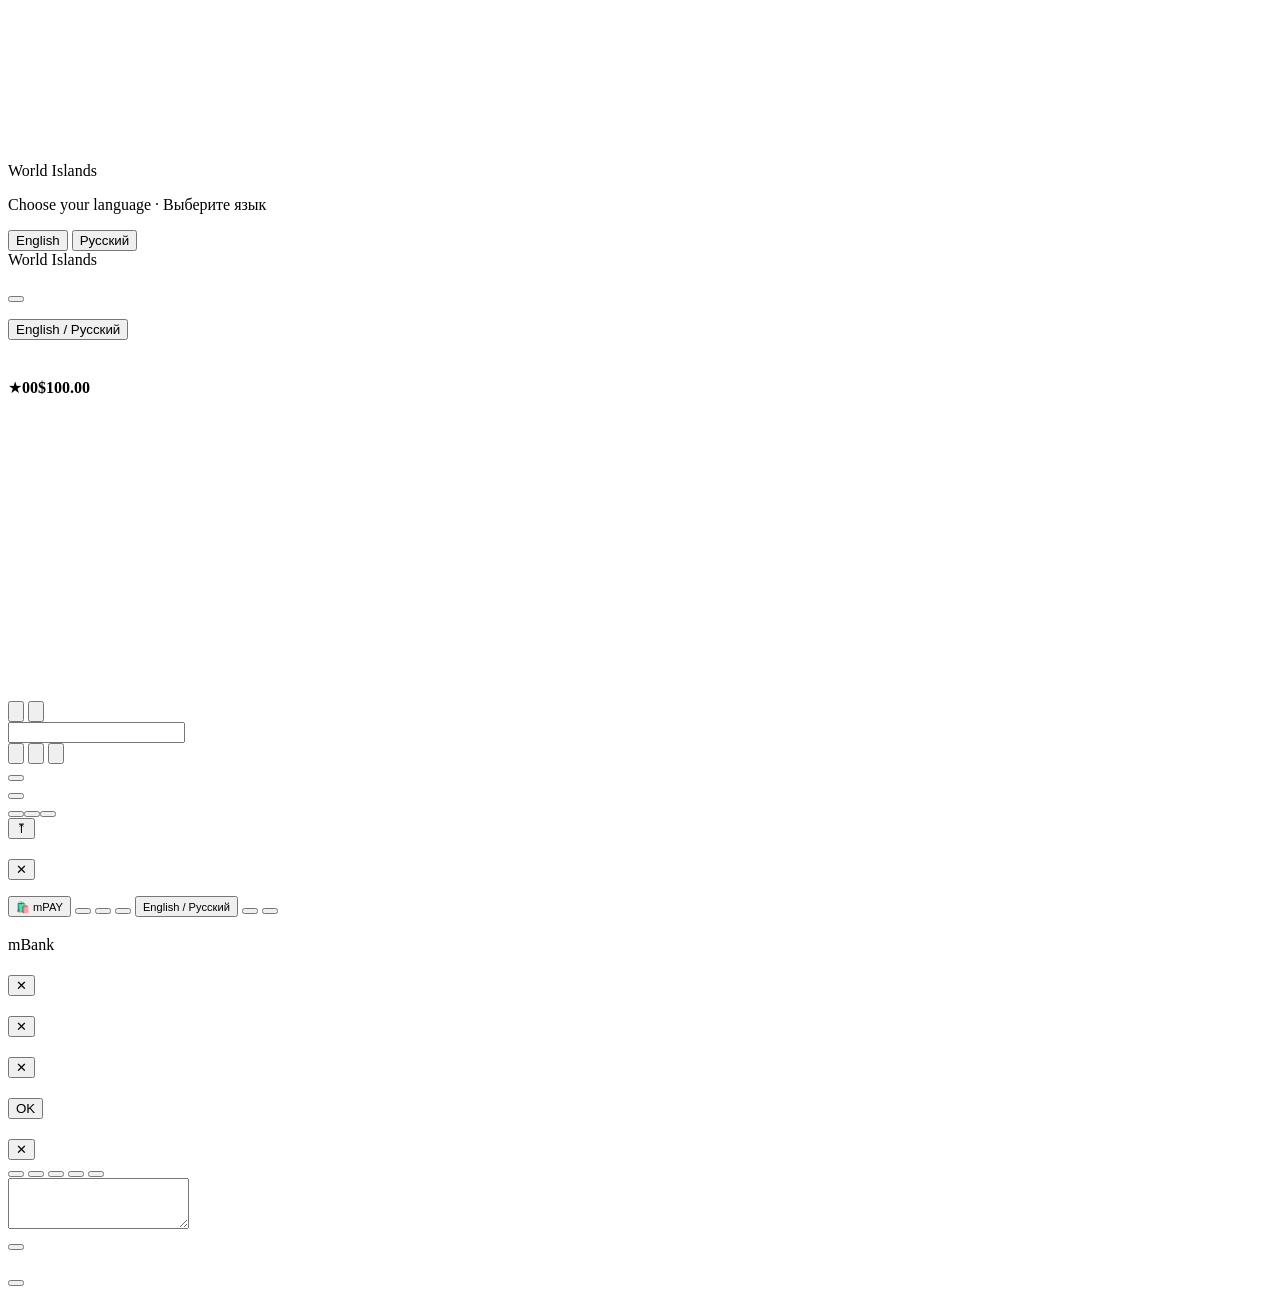
==== public/index.html @ 9a3615ce "Sign in through FlexiHub (flexihub.web.app) Co-Authored-By: Claude Opus 5.5 <noreply@anthropic.com> " ====
<!doctype html>
<html lang="en">
<head>
<meta charset="utf-8">
<meta name="viewport" content="width=device-width, initial-scale=1, maximum-scale=1, user-scalable=no, viewport-fit=cover">
<title>World Islands — 3D learning world for kids</title>
<meta name="description" content="World Islands is a free 3D island world for students: learning games (math, English, Russian, geography, science), a futuristic World Tower, multiplayer minigames, an mBank, phones, jobs and teachers who can join in. Play in English or Russian.">
<link rel="canonical" href="https://world-islands.web.app/">
<meta property="og:type" content="website">
<meta property="og:site_name" content="World Islands">
<meta property="og:title" content="World Islands — 3D learning world for kids">
<meta property="og:description" content="Free 3D island world: learning games, World Tower, multiplayer minigames, mBank and more. English and Russian.">
<meta property="og:url" content="https://world-islands.web.app/">
<meta property="og:image" content="https://world-islands.web.app/img/share.jpg">
<meta property="og:image:width" content="1200"><meta property="og:image:height" content="630">
<meta name="twitter:card" content="summary_large_image">
<script type="application/ld+json">{"@context":"https://schema.org","@type":"VideoGame","name":"World Islands","url":"https://world-islands.web.app/","image":"https://world-islands.web.app/img/share.jpg","description":"A free 3D island world for students with learning games, multiplayer minigames, World Tower, mBank, phones and jobs.","genre":["Educational","Multiplayer"],"inLanguage":["en","ru"],"gamePlatform":"Web browser","applicationCategory":"Game","operatingSystem":"Any","offers":{"@type":"Offer","price":"0","priceCurrency":"USD"},"publisher":{"@type":"Organization","name":"FlexiHub","url":"https://flexihub.web.app/"}}</script>
<meta name="theme-color" content="#0e1622">
<link rel="icon" href="/img/favicon.png" type="image/png">
<link rel="apple-touch-icon" href="/img/apple-touch-icon.png">
<link rel="manifest" href="/manifest.webmanifest">
<link rel="preconnect" href="https://fonts.googleapis.com">
<link rel="stylesheet" href="https://fonts.googleapis.com/css2?family=Manrope:wght@500;600;700;800&display=swap">
<link rel="stylesheet" href="/style.css">
<script src="https://cdn.jsdelivr.net/npm/@supabase/supabase-js@2.45.4/dist/umd/supabase.js"></script>
<script type="importmap">{ "imports": {
  "three": "https://cdn.jsdelivr.net/npm/three@0.160.0/build/three.module.js",
  "three/addons/": "https://cdn.jsdelivr.net/npm/three@0.160.0/examples/jsm/"
} }</script>
</head>
<body>
<canvas id="scene"></canvas>
<noscript><div style="max-width:640px;margin:40px auto;padding:20px;font-family:sans-serif;color:#eef3f8">
  <h1>World Islands</h1>
  <p>A free 3D island world for students. Learn math, English, Russian, geography and science in game rooms inside the futuristic World Tower, play multiplayer minigames like football, dodgeball, hide and seek and Quiz Battle, open a card at mBank, shop at World Market, call friends on your in-game phone and take jobs to earn money. Teachers can join, make announcements and give stars and house points.</p>
  <p>«Мир островов» — бесплатный 3D-мир островов для школьников: учебные игры, мини-игры с друзьями, Башня Мира, mBank, телефон и работа. Русский и английский языки.</p>
  <p>Please turn on JavaScript to play.</p>
</div></noscript>
<div id="fade"></div>
<div id="vignette"></div>

<!-- Language -->
<div id="langMenu" class="screen hidden">
  <div class="card">
    <div class="brand"><img class="mark-img" src="/img/logo.png" alt="">World Islands</div>
    <p class="muted">Choose your language · Выберите язык</p>
    <div class="row">
      <button class="btn primary big" data-lang="en">English</button>
      <button class="btn primary big" data-lang="ru">Русский</button>
    </div>
  </div>
</div>

<!-- Sign in -->
<div id="signin" class="screen hidden">
  <div class="card">
    <div class="brand"><img class="mark-img" src="/img/logo.png" alt="">World Islands</div>
    <p class="pill" id="signRole"></p>
    <p data-i18n="signInText"></p>
    <button class="btn primary big" id="signBtn"><span class="ws"></span><span data-i18n="signInWs"></span></button>
    <p class="muted small" data-i18n="signInNote"></p>
    <button class="link" id="signLang">English / Русский</button>
  </div>
</div>

<div id="loading" class="screen hidden"><div class="card"><img class="logo-big" src="/img/logo.png" alt=""><div class="spinner"></div><p data-i18n="loading"></p></div></div>

<!-- Avatar creator -->
<div id="creator" class="modal hidden"><div class="sheet"><div class="sheet-head"><h2 data-i18n="yourAvatar"></h2></div><div id="creatorBody"></div></div></div>

<!-- HUD -->
<div id="hud" class="hidden">
  <div id="me" class="glass" data-i18n-title="points">
    <span class="star">★</span><b id="meStars">0</b><span class="sep"></span><b id="mePoints">0</b><small data-i18n="pointShort"></small><span class="sep"></span><b id="meMoney" class="money">$100.00</b>
    <div class="prog"><i id="meProg"></i></div>
    <span id="meName" hidden></span><small id="meNext" hidden></small>
  </div>
  <div id="whereBox"><b id="where"></b><small id="online"></small></div>
  <div id="mgHud" class="glass hidden"></div>
  <canvas id="minimap" width="300" height="300" title="Map (M)"></canvas>
  <div id="topBtns">
    <button class="ibtn teacher-only" id="bPanel" data-i18n-title="teacherPanel"><svg viewBox="0 0 24 24"><path d="M12 3l9 4-9 4-9-4zM6 9v5c3 3 9 3 12 0V9M21 7v6"/></svg></button>
    <button class="ibtn" id="bMenu" data-i18n-title="menu"><svg viewBox="0 0 24 24"><path d="M4 7h16M4 12h16M4 17h16"/></svg></button>
  </div>
  <div id="chat">
    <div id="chatLog"></div>
    <input id="chatIn" class="hidden" maxlength="120" autocomplete="off" data-i18n-ph="chatPh">
  </div>
  <div id="bottomBtns">
    <button class="rbtn" id="bChat" data-i18n-title="chat"><svg viewBox="0 0 24 24"><path d="M4 5h16v11H9l-5 4z"/></svg></button>
    <button class="rbtn" id="bPhone" data-i18n-title="phone"><svg viewBox="0 0 24 24"><rect x="7" y="2.5" width="10" height="19" rx="2.5"/><path d="M11 18.5h2"/></svg></button>
    <button class="rbtn" id="bEmote" data-i18n-title="emotes"><svg viewBox="0 0 24 24"><circle cx="12" cy="12" r="9"/><path d="M8 14c1.2 1.6 2.4 2.2 4 2.2s2.8-.6 4-2.2M9 9.5h.01M15 9.5h.01"/></svg></button>
    <div id="emotes" class="hidden"></div>
  </div>
  <button id="bElev" class="elevbtn hidden"></button>
  <div id="mgBtns" class="hidden"><button class="abtn wide" id="bAction"></button></div>
  <div id="impBtns" class="hidden"><button class="abtn wide danger hidden" id="bEmergency" data-i18n="emergency"></button><button class="abtn wide" id="bReport" data-i18n="report"></button><button class="abtn wide danger" id="bKill" data-i18n="kill"></button></div>
  <div id="touch">
    <div id="joy"><i></i></div>
    <button class="abtn" id="bJump">⤒</button>
  </div>
</div>

<div id="menu" class="modal hidden">
  <div class="sheet small">
    <div class="sheet-head"><h2 id="menuName"></h2><button class="ibtn light" data-close>✕</button></div>
    <p class="muted" id="menuNext"></p>
    <div class="menu-grid">
      <button class="tile" id="bBag"><span data-i18n="bag"></span><small>🛍️ mPAY</small></button>
      <button class="tile" id="bAvatar"><span data-i18n="yourAvatar"></span></button>
      <button class="tile" id="bBoard"><span data-i18n="leaderboard"></span></button>
      <button class="tile" id="bMute"><span data-i18n="sound"></span><small id="muteState"></small></button>
      <button class="tile" id="bLang"><span data-i18n="language"></span><small>English / Русский</small></button>
      <button class="tile" id="bQuality"><span data-i18n="graphics"></span><small id="qualState"></small></button>
      <button class="tile" id="bOut"><span data-i18n="signOut"></span></button>
    </div>
    <h3 data-i18n="controls"></h3>
    <p class="muted" data-i18n-html="help"></p>
  </div>
</div>

<div id="payoutBox" class="modal hidden"><div class="mpay"><div class="mpay-brand"><img src="/img/mbank.svg" class="mb-logo" alt="">mBank</div><p class="po-title" data-i18n="youEarned"></p><div class="po-amount" id="poAmount"></div><div id="poBody"></div></div></div>
<div id="announce" class="hidden"><small data-i18n="announcement"></small><div id="announceText"></div><small id="announceBy"></small></div>
<div id="banner" class="hidden"></div>
<div id="toasts"></div>
<div id="blind" class="hidden"><div><h2 data-i18n="seekerWait"></h2><h1 id="blindN"></h1></div></div>
<div id="flash" class="hidden"></div>

<div id="game" class="modal hidden">
  <div class="sheet">
    <div class="sheet-head"><h2 id="gameTitle"></h2><button class="ibtn light" id="gameClose" aria-label="Close">✕</button></div>
    <div id="gameBody"></div>
  </div>
</div>

<div id="qModal" class="modal hidden"><div class="sheet small"><div class="sheet-head"><h2 id="qTitle"></h2></div><div id="qBody"></div></div></div>

<div id="bldBox" class="modal hidden">
  <div class="sheet small">
    <div class="sheet-head"><h2 id="bldTitle"></h2><button class="ibtn light" id="bldClose">✕</button></div>
    <div id="bldList" class="menu-grid"></div>
  </div>
</div>

<div id="board" class="modal hidden">
  <div class="sheet small">
    <div class="sheet-head"><h2 data-i18n="leaderboard"></h2><button class="ibtn light" data-close>✕</button></div>
    <p class="muted" data-i18n="pointRule"></p>
    <ol id="boardList"></ol>
  </div>
</div>

<div id="results" class="modal hidden">
  <div class="sheet small center">
    <h2 id="resTitle"></h2><div id="resLines"></div>
    <button class="btn primary" data-close>OK</button>
  </div>
</div>

<div id="panel" class="modal hidden">
  <div class="sheet">
    <div class="sheet-head"><h2 data-i18n="teacherPanel"></h2><button class="ibtn light" data-close>✕</button></div>
    <div class="tabs" id="ptabs">
      <button data-tab="announce" class="on" data-i18n="tAnnounce"></button>
      <button data-tab="abuse" data-i18n="tAbuse"></button>
      <button data-tab="games" data-i18n="tGames"></button>
      <button data-tab="music" data-i18n="tMusic"></button>
      <button data-tab="kids" data-i18n="tKids"></button>
    </div>
    <div class="tab" data-tab="announce">
      <textarea id="annText" rows="3" maxlength="200" data-i18n-ph="annPh"></textarea>
      <div class="row"><button class="btn primary" id="annSend" data-i18n="send"></button></div>
    </div>
    <div class="tab hidden" data-tab="abuse">
      <div class="menu-grid" id="abuseGrid"></div>
      <h3 data-i18n="giveaway"></h3>
      <div class="row left" id="giveRow"></div>
    </div>
    <div class="tab hidden" data-tab="games">
      <h3 data-i18n="duration"></h3>
      <div class="row left" id="durRow"></div>
      <h3 data-i18n="quizSettings"></h3>
      <div class="row left" id="quizOpts"></div>
      <div class="menu-grid" id="mgGrid"></div>
      <button class="btn danger" id="mgEnd" data-i18n="endGame"></button>
    </div>
    <div class="tab hidden" data-tab="music">
      <div class="menu-grid" id="songGrid"></div>
      <h3 data-i18n="sounds"></h3>
      <div class="menu-grid" id="sfxGrid"></div>
    </div>
    <div class="tab hidden" data-tab="kids">
      <p class="muted" data-i18n="kidsHelp"></p>
      <div id="kidList"></div>
    </div>
  </div>
</div>

<script type="module" src="/js/main.js"></script>
<script src="https://flexihub.web.app/switcher.js" data-side="right" data-hide="#game:not(.hidden), .modal:not(.hidden), .screen:not(.hidden)" defer></script>
</body>
</html>
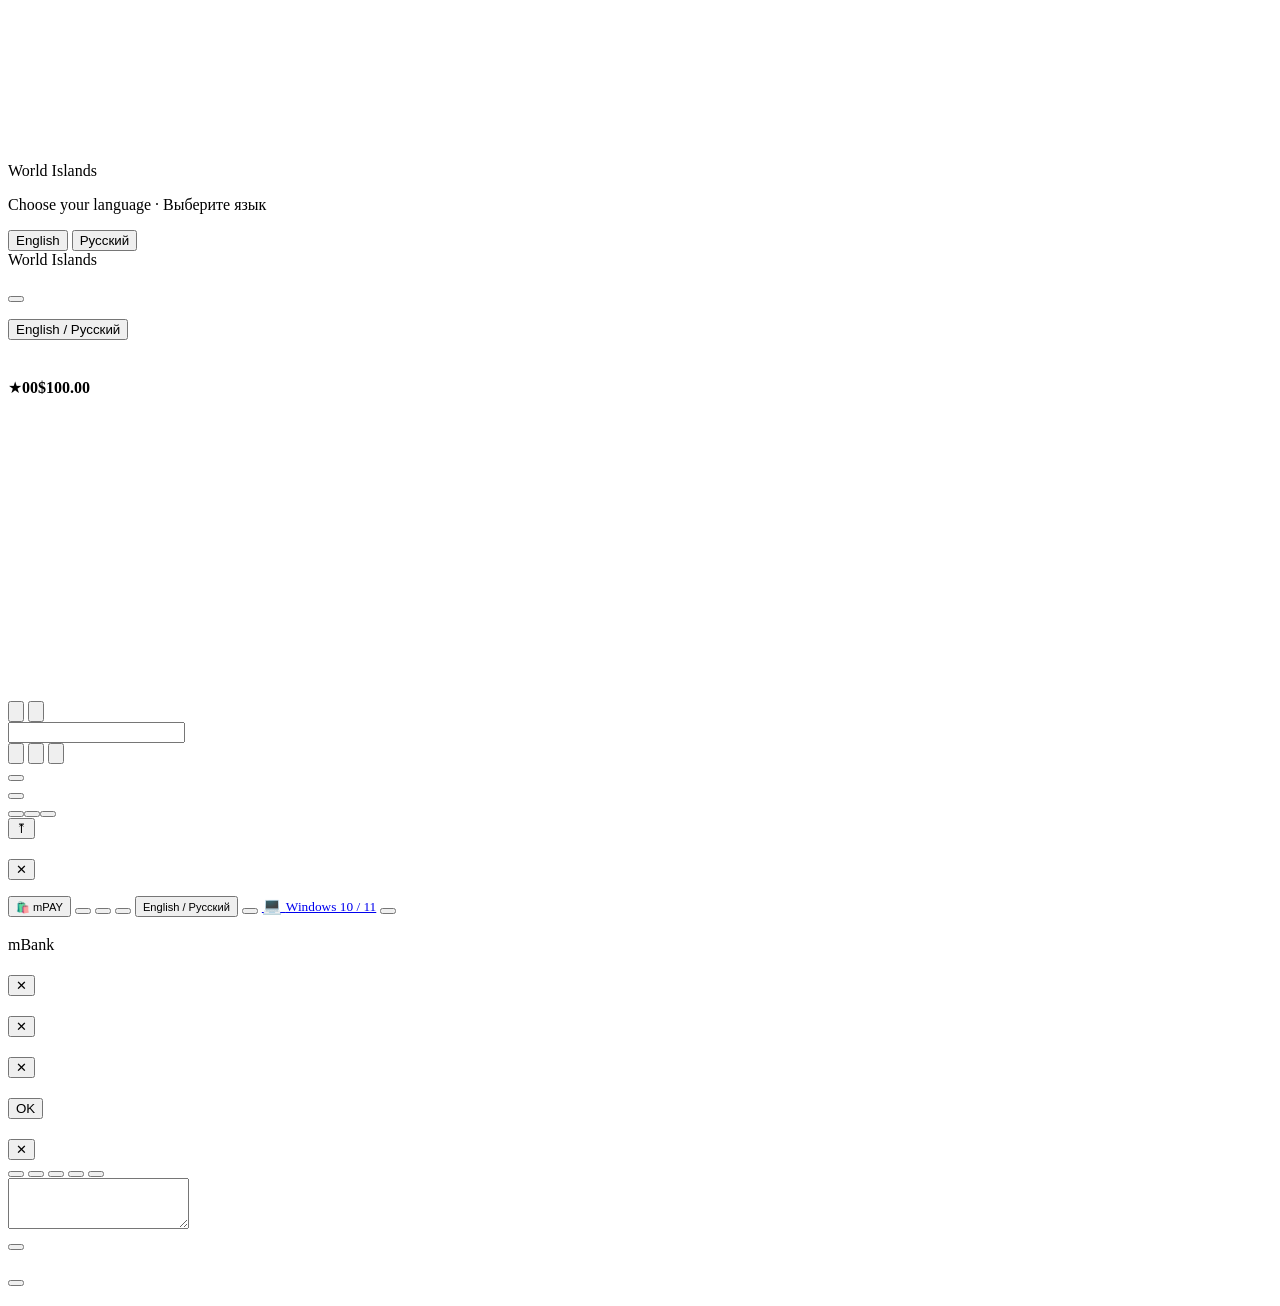
==== commit 7c6dff48: "Bots dance properly; download page for the Windows app; menu link Co-Authored-By: Claude Opus 5.5 <n" ====
--- a/public/index.html
+++ b/public/index.html
@@ -112,6 +112,7 @@
       <button class="tile" id="bMute"><span data-i18n="sound"></span><small id="muteState"></small></button>
       <button class="tile" id="bLang"><span data-i18n="language"></span><small>English / Русский</small></button>
       <button class="tile" id="bQuality"><span data-i18n="graphics"></span><small id="qualState"></small></button>
+      <a class="tile" id="bWin" href="/download.html" target="_blank" rel="noopener"><span>💻 <span data-i18n="winApp"></span></span><small>Windows 10 / 11</small></a>
       <button class="tile" id="bOut"><span data-i18n="signOut"></span></button>
     </div>
     <h3 data-i18n="controls"></h3>
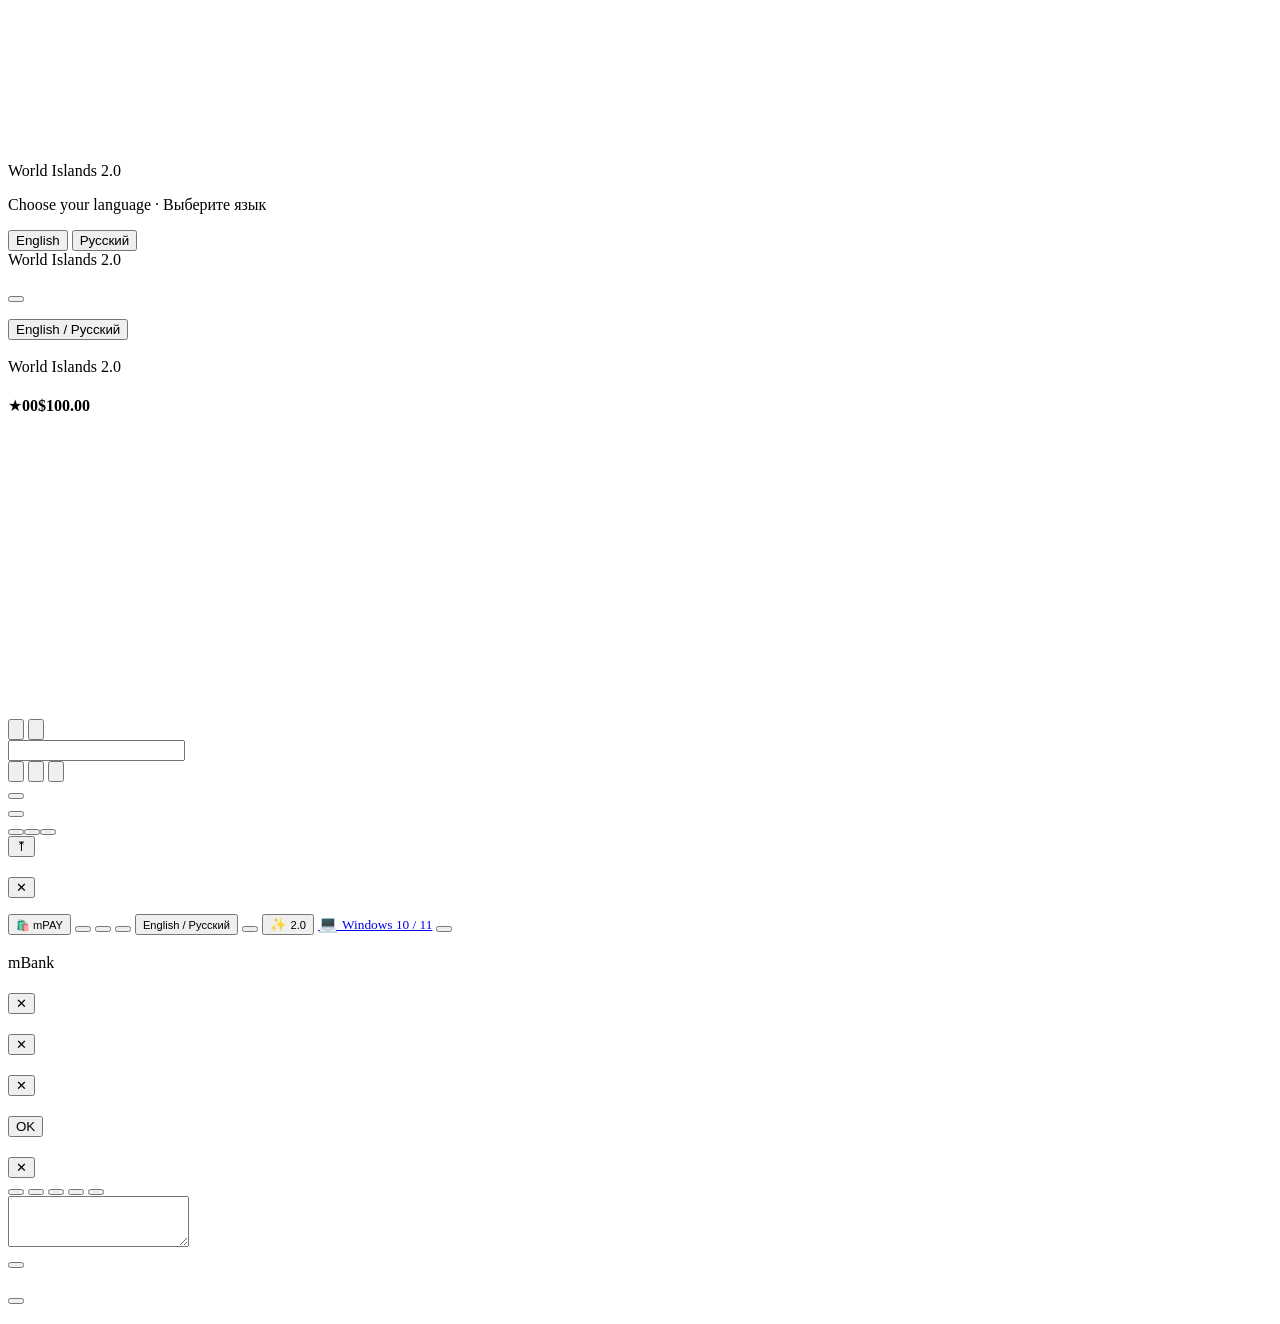
==== commit 521e20b1: "World Islands 2.0: up to 3 shows at once, UFO and foam shows, more admin fun, What's new screen Co-A" ====
--- a/public/index.html
+++ b/public/index.html
@@ -3,12 +3,12 @@
 <head>
 <meta charset="utf-8">
 <meta name="viewport" content="width=device-width, initial-scale=1, maximum-scale=1, user-scalable=no, viewport-fit=cover">
-<title>World Islands — 3D learning world for kids</title>
+<title>World Islands 2.0 — 3D learning world for kids</title>
 <meta name="description" content="World Islands is a free 3D island world for students: learning games (math, English, Russian, geography, science), a futuristic World Tower, multiplayer minigames, an mBank, phones, jobs and teachers who can join in. Play in English or Russian.">
 <link rel="canonical" href="https://world-islands.web.app/">
 <meta property="og:type" content="website">
 <meta property="og:site_name" content="World Islands">
-<meta property="og:title" content="World Islands — 3D learning world for kids">
+<meta property="og:title" content="World Islands 2.0 — 3D learning world for kids">
 <meta property="og:description" content="Free 3D island world: learning games, World Tower, multiplayer minigames, mBank and more. English and Russian.">
 <meta property="og:url" content="https://world-islands.web.app/">
 <meta property="og:image" content="https://world-islands.web.app/img/share.jpg">
@@ -42,7 +42,7 @@
 <!-- Language -->
 <div id="langMenu" class="screen hidden">
   <div class="card">
-    <div class="brand"><img class="mark-img" src="/img/logo.png" alt="">World Islands</div>
+    <div class="brand"><img class="mark-img" src="/img/logo.png" alt="">World Islands <span class="v2">2.0</span></div>
     <p class="muted">Choose your language · Выберите язык</p>
     <div class="row">
       <button class="btn primary big" data-lang="en">English</button>
@@ -54,7 +54,7 @@
 <!-- Sign in -->
 <div id="signin" class="screen hidden">
   <div class="card">
-    <div class="brand"><img class="mark-img" src="/img/logo.png" alt="">World Islands</div>
+    <div class="brand"><img class="mark-img" src="/img/logo.png" alt="">World Islands <span class="v2">2.0</span></div>
     <p class="pill" id="signRole"></p>
     <p data-i18n="signInText"></p>
     <button class="btn primary big" id="signBtn"><span class="ws"></span><span data-i18n="signInWs"></span></button>
@@ -63,7 +63,7 @@
   </div>
 </div>
 
-<div id="loading" class="screen hidden"><div class="card"><img class="logo-big" src="/img/logo.png" alt=""><div class="spinner"></div><p data-i18n="loading"></p></div></div>
+<div id="loading" class="screen hidden"><div class="card"><img class="logo-big" src="/img/logo.png" alt=""><div class="v2 big">World Islands 2.0</div><div class="spinner"></div><p data-i18n="loading"></p></div></div>
 
 <!-- Avatar creator -->
 <div id="creator" class="modal hidden"><div class="sheet"><div class="sheet-head"><h2 data-i18n="yourAvatar"></h2></div><div id="creatorBody"></div></div></div>
@@ -112,6 +112,7 @@
       <button class="tile" id="bMute"><span data-i18n="sound"></span><small id="muteState"></small></button>
       <button class="tile" id="bLang"><span data-i18n="language"></span><small>English / Русский</small></button>
       <button class="tile" id="bQuality"><span data-i18n="graphics"></span><small id="qualState"></small></button>
+      <button class="tile" id="bNew"><span>✨ <span data-i18n="whatsNew"></span></span><small>2.0</small></button>
       <a class="tile" id="bWin" href="/download.html" target="_blank" rel="noopener"><span>💻 <span data-i18n="winApp"></span></span><small>Windows 10 / 11</small></a>
       <button class="tile" id="bOut"><span data-i18n="signOut"></span></button>
     </div>
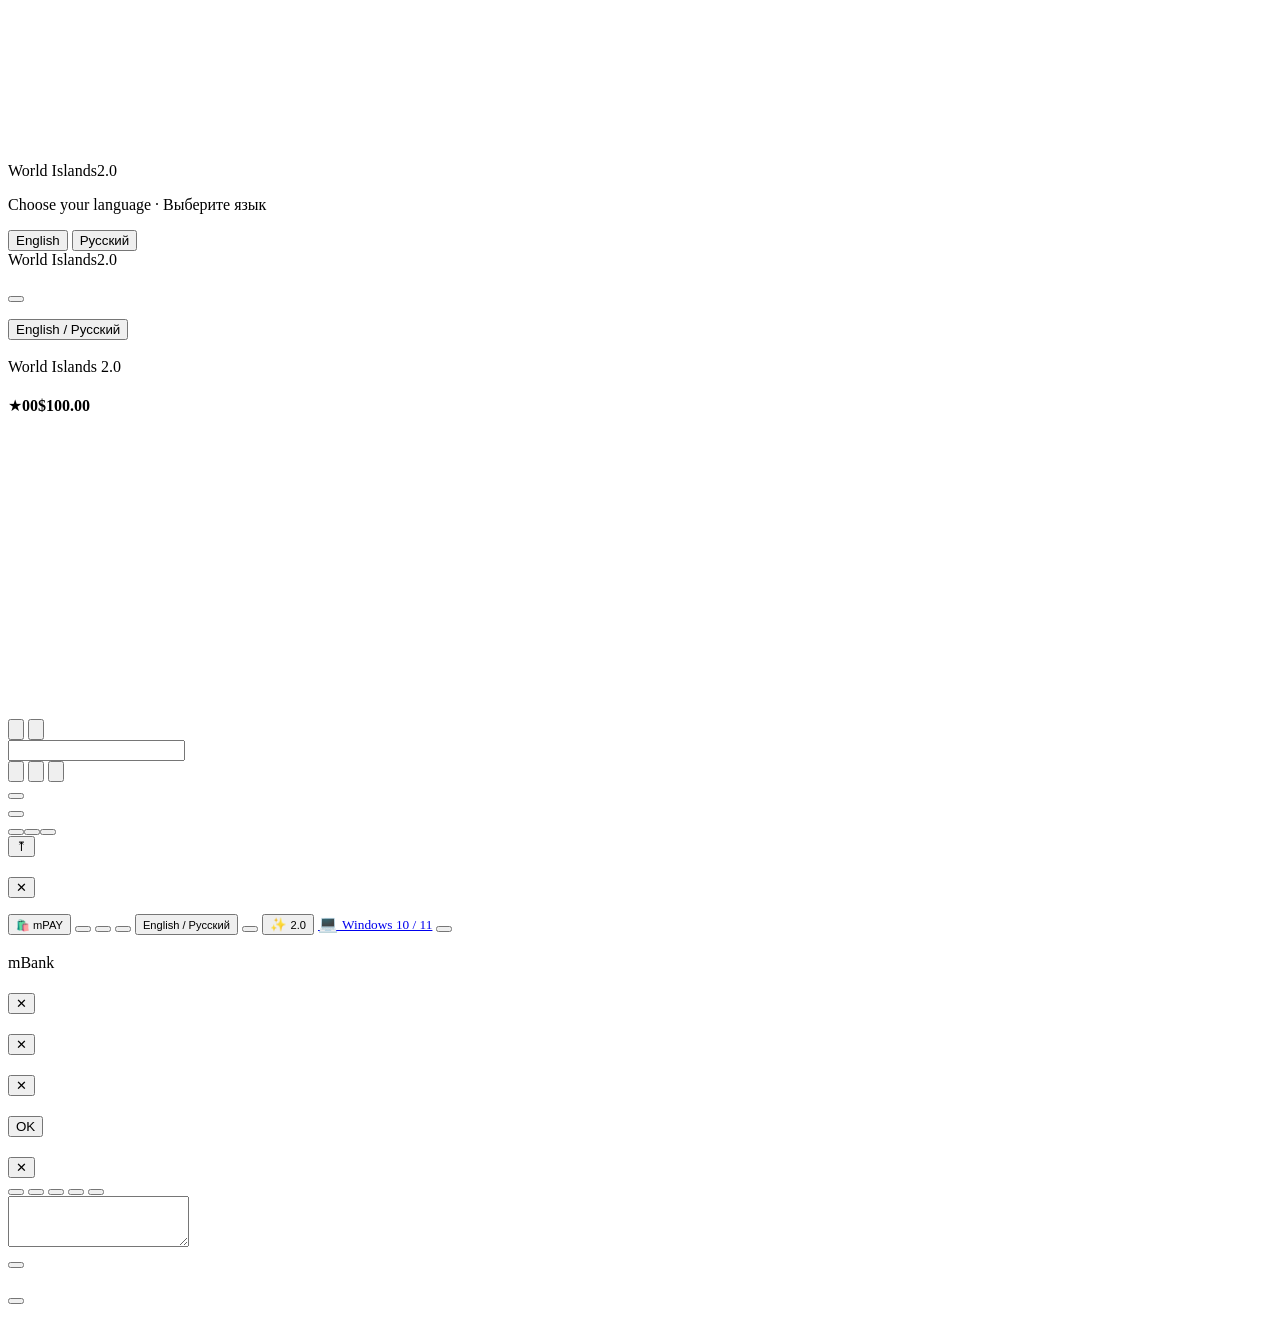
==== commit dd558bbd: "Hold World Islands 2.0 until 10:00 Amman time (07:00 UTC, 10 Oct 2026); it switches on by itself, li" ====
--- a/public/index.html
+++ b/public/index.html
@@ -3,12 +3,12 @@
 <head>
 <meta charset="utf-8">
 <meta name="viewport" content="width=device-width, initial-scale=1, maximum-scale=1, user-scalable=no, viewport-fit=cover">
-<title>World Islands 2.0 — 3D learning world for kids</title>
+<title>World Islands — 3D learning world for kids</title>
 <meta name="description" content="World Islands is a free 3D island world for students: learning games (math, English, Russian, geography, science), a futuristic World Tower, multiplayer minigames, an mBank, phones, jobs and teachers who can join in. Play in English or Russian.">
 <link rel="canonical" href="https://world-islands.web.app/">
 <meta property="og:type" content="website">
 <meta property="og:site_name" content="World Islands">
-<meta property="og:title" content="World Islands 2.0 — 3D learning world for kids">
+<meta property="og:title" content="World Islands — 3D learning world for kids">
 <meta property="og:description" content="Free 3D island world: learning games, World Tower, multiplayer minigames, mBank and more. English and Russian.">
 <meta property="og:url" content="https://world-islands.web.app/">
 <meta property="og:image" content="https://world-islands.web.app/img/share.jpg">
@@ -42,7 +42,7 @@
 <!-- Language -->
 <div id="langMenu" class="screen hidden">
   <div class="card">
-    <div class="brand"><img class="mark-img" src="/img/logo.png" alt="">World Islands <span class="v2">2.0</span></div>
+    <div class="brand"><img class="mark-img" src="/img/logo.png" alt="">World Islands<span class="v2 hidden">2.0</span></div>
     <p class="muted">Choose your language · Выберите язык</p>
     <div class="row">
       <button class="btn primary big" data-lang="en">English</button>
@@ -54,7 +54,7 @@
 <!-- Sign in -->
 <div id="signin" class="screen hidden">
   <div class="card">
-    <div class="brand"><img class="mark-img" src="/img/logo.png" alt="">World Islands <span class="v2">2.0</span></div>
+    <div class="brand"><img class="mark-img" src="/img/logo.png" alt="">World Islands<span class="v2 hidden">2.0</span></div>
     <p class="pill" id="signRole"></p>
     <p data-i18n="signInText"></p>
     <button class="btn primary big" id="signBtn"><span class="ws"></span><span data-i18n="signInWs"></span></button>
@@ -63,7 +63,7 @@
   </div>
 </div>
 
-<div id="loading" class="screen hidden"><div class="card"><img class="logo-big" src="/img/logo.png" alt=""><div class="v2 big">World Islands 2.0</div><div class="spinner"></div><p data-i18n="loading"></p></div></div>
+<div id="loading" class="screen hidden"><div class="card"><img class="logo-big" src="/img/logo.png" alt=""><div class="v2 big hidden">World Islands 2.0</div><div class="spinner"></div><p data-i18n="loading"></p></div></div>
 
 <!-- Avatar creator -->
 <div id="creator" class="modal hidden"><div class="sheet"><div class="sheet-head"><h2 data-i18n="yourAvatar"></h2></div><div id="creatorBody"></div></div></div>
@@ -112,7 +112,7 @@
       <button class="tile" id="bMute"><span data-i18n="sound"></span><small id="muteState"></small></button>
       <button class="tile" id="bLang"><span data-i18n="language"></span><small>English / Русский</small></button>
       <button class="tile" id="bQuality"><span data-i18n="graphics"></span><small id="qualState"></small></button>
-      <button class="tile" id="bNew"><span>✨ <span data-i18n="whatsNew"></span></span><small>2.0</small></button>
+      <button class="tile hidden" id="bNew"><span>✨ <span data-i18n="whatsNew"></span></span><small>2.0</small></button>
       <a class="tile" id="bWin" href="/download.html" target="_blank" rel="noopener"><span>💻 <span data-i18n="winApp"></span></span><small>Windows 10 / 11</small></a>
       <button class="tile" id="bOut"><span data-i18n="signOut"></span></button>
     </div>
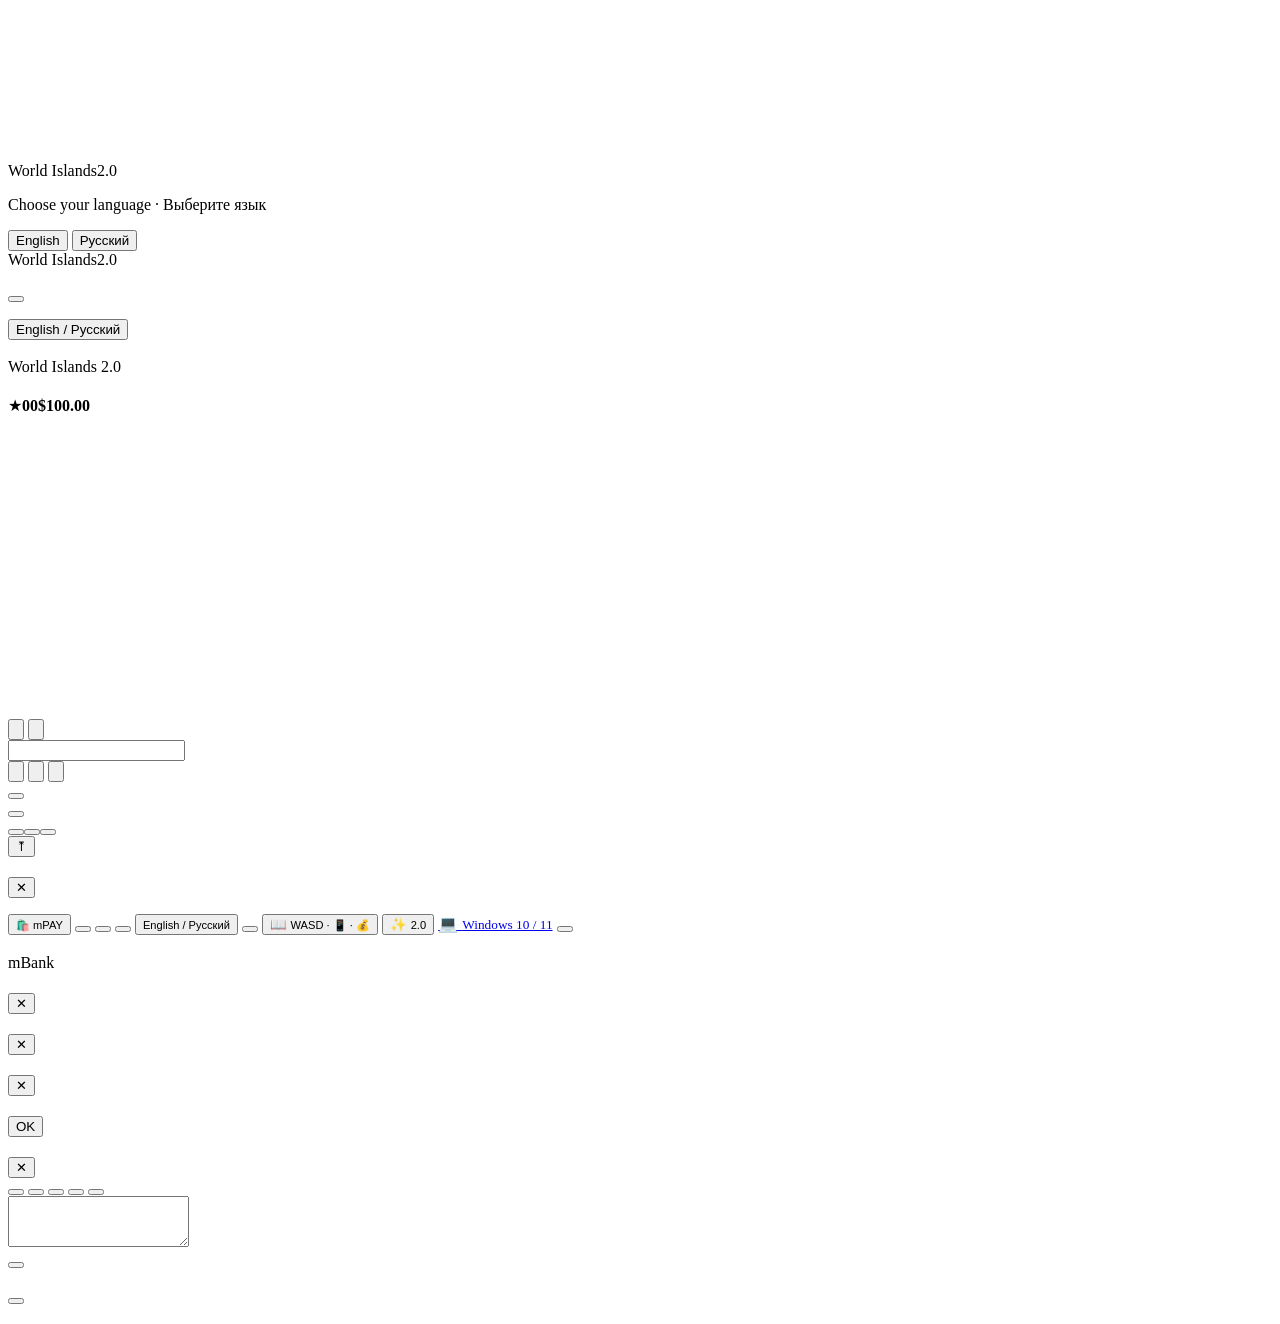
==== commit 725e657b: "Professional start screen with Play, How to play and quick settings; How to play in the menu Co-Auth" ====
--- a/public/index.html
+++ b/public/index.html
@@ -112,6 +112,7 @@
       <button class="tile" id="bMute"><span data-i18n="sound"></span><small id="muteState"></small></button>
       <button class="tile" id="bLang"><span data-i18n="language"></span><small>English / Русский</small></button>
       <button class="tile" id="bQuality"><span data-i18n="graphics"></span><small id="qualState"></small></button>
+      <button class="tile" id="bHow"><span>📖 <span data-i18n="howBtn"></span></span><small>WASD · 📱 · 💰</small></button>
       <button class="tile hidden" id="bNew"><span>✨ <span data-i18n="whatsNew"></span></span><small>2.0</small></button>
       <a class="tile" id="bWin" href="/download.html" target="_blank" rel="noopener"><span>💻 <span data-i18n="winApp"></span></span><small>Windows 10 / 11</small></a>
       <button class="tile" id="bOut"><span data-i18n="signOut"></span></button>
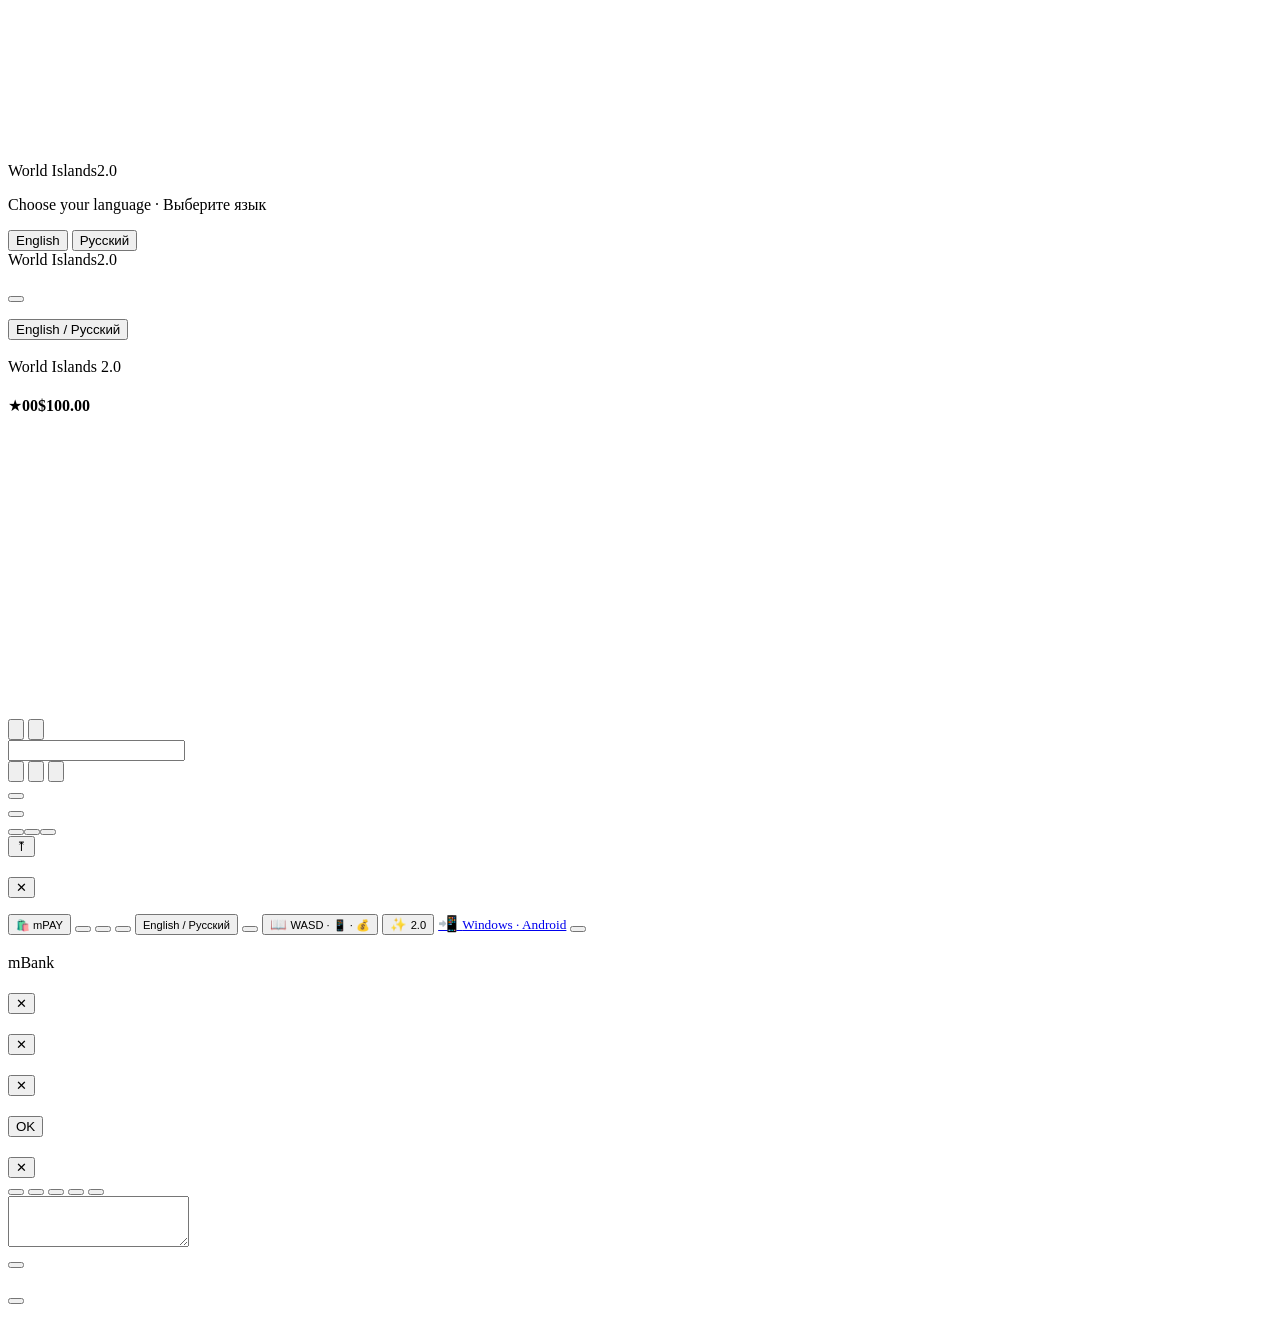
==== commit 6c73652a: "Apps download page for Windows and Android (served from world-islands.web.app); Apps menu link; Flex" ====
--- a/public/index.html
+++ b/public/index.html
@@ -114,7 +114,7 @@
       <button class="tile" id="bQuality"><span data-i18n="graphics"></span><small id="qualState"></small></button>
       <button class="tile" id="bHow"><span>📖 <span data-i18n="howBtn"></span></span><small>WASD · 📱 · 💰</small></button>
       <button class="tile hidden" id="bNew"><span>✨ <span data-i18n="whatsNew"></span></span><small>2.0</small></button>
-      <a class="tile" id="bWin" href="/download.html" target="_blank" rel="noopener"><span>💻 <span data-i18n="winApp"></span></span><small>Windows 10 / 11</small></a>
+      <a class="tile" id="bWin" href="/download.html" target="_blank" rel="noopener"><span>📲 <span data-i18n="winApp"></span></span><small>Windows · Android</small></a>
       <button class="tile" id="bOut"><span data-i18n="signOut"></span></button>
     </div>
     <h3 data-i18n="controls"></h3>
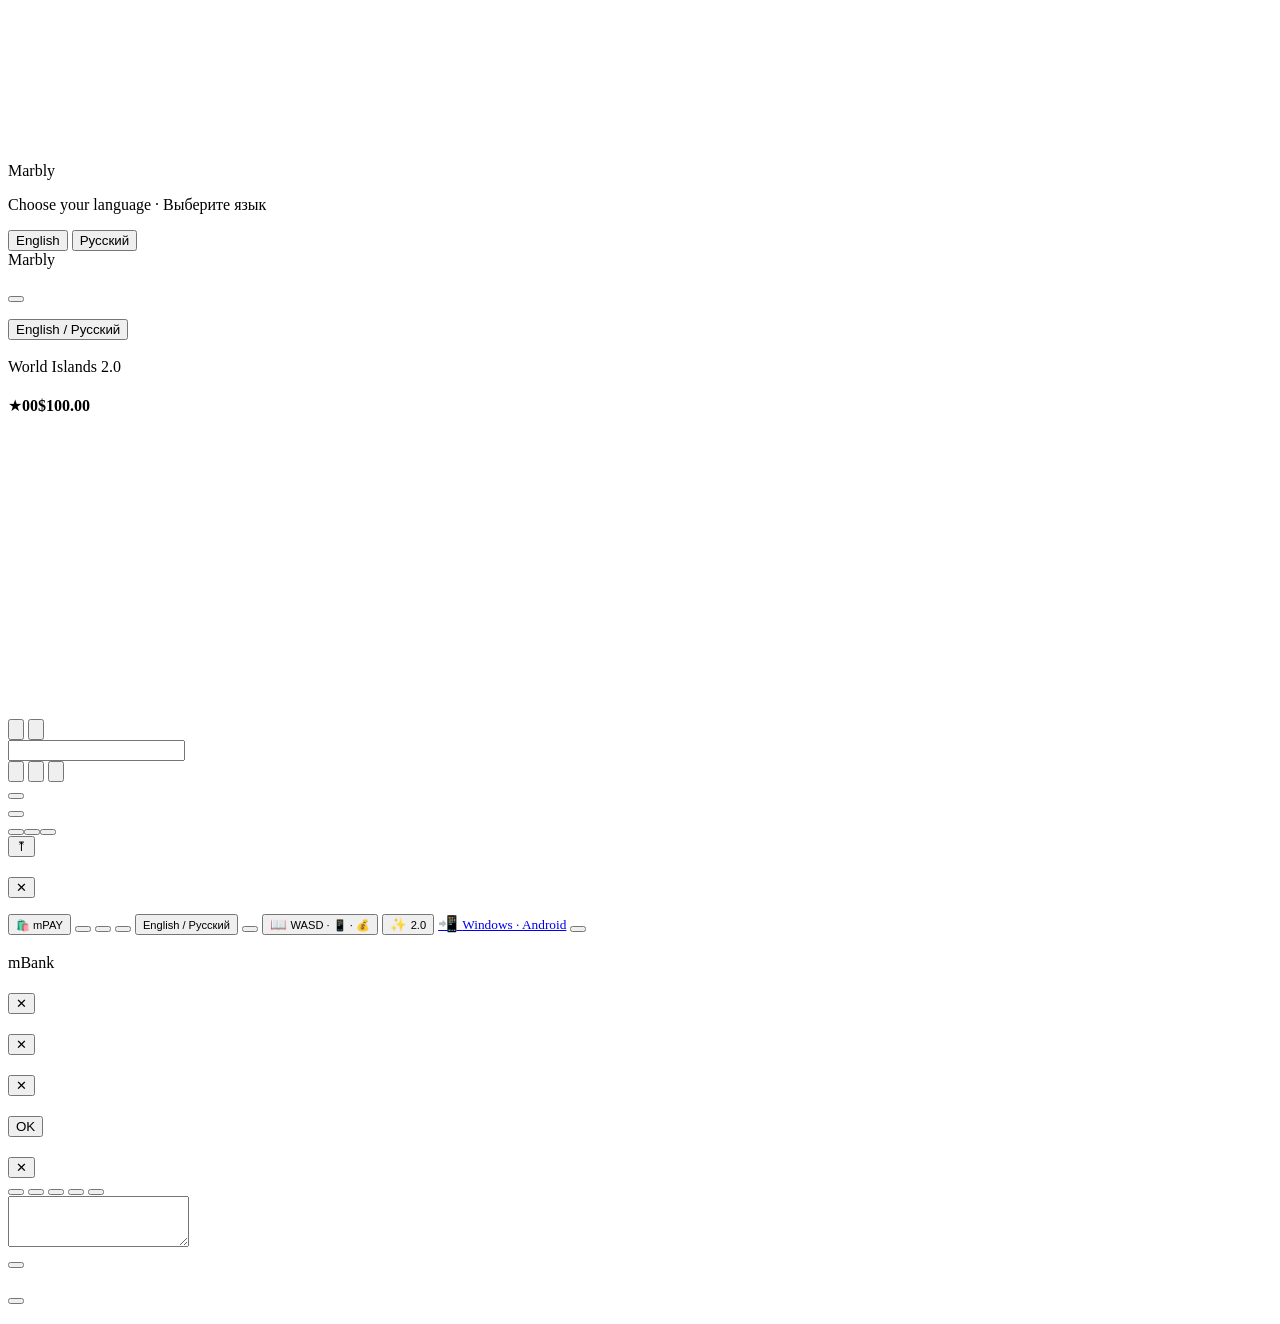
==== commit 2c2cd323: "Marbly: experience platform with World Island, Island Raceway, mBank HQ and Quiz Day; 7-digit cards;" ====
--- a/public/index.html
+++ b/public/index.html
@@ -3,12 +3,12 @@
 <head>
 <meta charset="utf-8">
 <meta name="viewport" content="width=device-width, initial-scale=1, maximum-scale=1, user-scalable=no, viewport-fit=cover">
-<title>World Islands — 3D learning world for kids</title>
-<meta name="description" content="World Islands is a free 3D island world for students: learning games (math, English, Russian, geography, science), a futuristic World Tower, multiplayer minigames, an mBank, phones, jobs and teachers who can join in. Play in English or Russian.">
+<title>Marbly — World Island, Island Raceway, mBank HQ and Quiz Day</title>
+<meta name="description" content="Marbly: pick an experience with your avatar: World Island, Island Raceway, mBank HQ or Quiz Day. World Islands is a free 3D island world for students: learning games (math, English, Russian, geography, science), a futuristic World Tower, multiplayer minigames, an mBank, phones, jobs and teachers who can join in. Play in English or Russian.">
 <link rel="canonical" href="https://world-islands.web.app/">
 <meta property="og:type" content="website">
-<meta property="og:site_name" content="World Islands">
-<meta property="og:title" content="World Islands — 3D learning world for kids">
+<meta property="og:site_name" content="Marbly">
+<meta property="og:title" content="Marbly — 3D learning games for kids">
 <meta property="og:description" content="Free 3D island world: learning games, World Tower, multiplayer minigames, mBank and more. English and Russian.">
 <meta property="og:url" content="https://world-islands.web.app/">
 <meta property="og:image" content="https://world-islands.web.app/img/share.jpg">
@@ -42,7 +42,7 @@
 <!-- Language -->
 <div id="langMenu" class="screen hidden">
   <div class="card">
-    <div class="brand"><img class="mark-img" src="/img/logo.png" alt="">World Islands<span class="v2 hidden">2.0</span></div>
+    <div class="brand"><img class="mark-img" src="/img/logo.png" alt="">Marbly<span class="v2 hidden" style="display:none">2.0</span></div>
     <p class="muted">Choose your language · Выберите язык</p>
     <div class="row">
       <button class="btn primary big" data-lang="en">English</button>
@@ -54,7 +54,7 @@
 <!-- Sign in -->
 <div id="signin" class="screen hidden">
   <div class="card">
-    <div class="brand"><img class="mark-img" src="/img/logo.png" alt="">World Islands<span class="v2 hidden">2.0</span></div>
+    <div class="brand"><img class="mark-img" src="/img/logo.png" alt="">Marbly<span class="v2 hidden" style="display:none">2.0</span></div>
     <p class="pill" id="signRole"></p>
     <p data-i18n="signInText"></p>
     <button class="btn primary big" id="signBtn"><span class="ws"></span><span data-i18n="signInWs"></span></button>
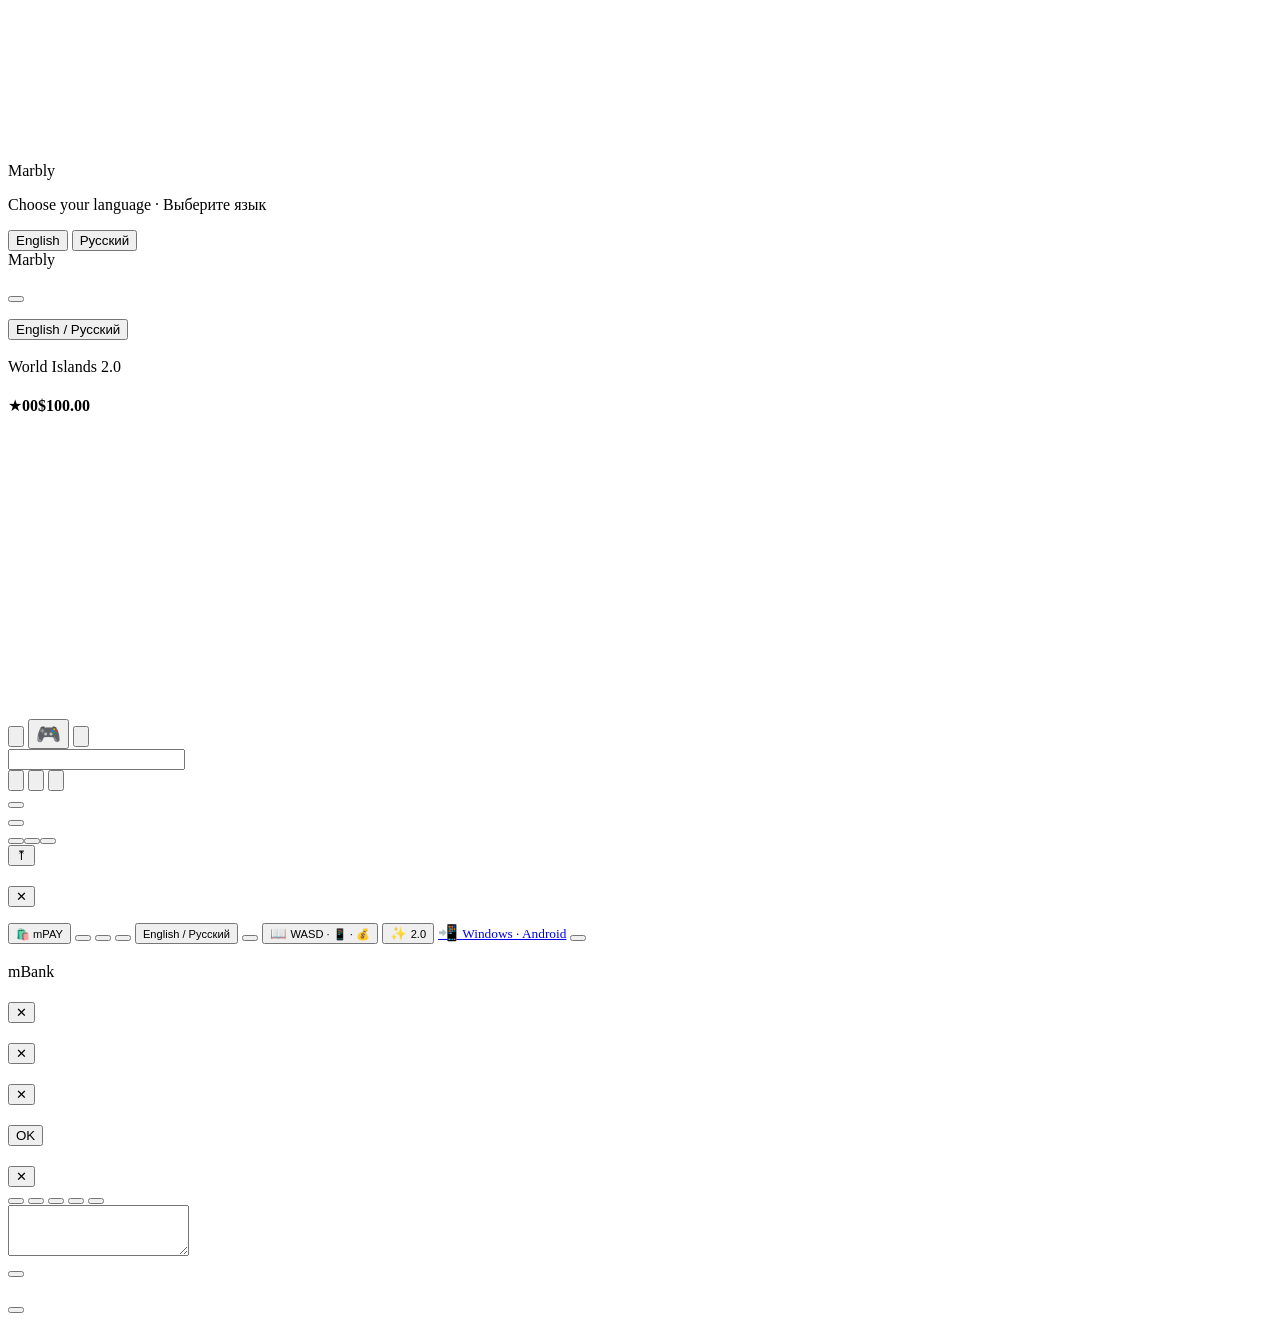
==== commit 08a5df8b: "Marbly menu with live player counts and settings; race realism (skids, smoke, collisions, lean); liv" ====
--- a/public/index.html
+++ b/public/index.html
@@ -80,6 +80,7 @@
   <canvas id="minimap" width="300" height="300" title="Map (M)"></canvas>
   <div id="topBtns">
     <button class="ibtn teacher-only" id="bPanel" data-i18n-title="teacherPanel"><svg viewBox="0 0 24 24"><path d="M12 3l9 4-9 4-9-4zM6 9v5c3 3 9 3 12 0V9M21 7v6"/></svg></button>
+    <button class="ibtn" id="bMarbly" title="Marbly: experiences, players, settings (Esc)" style="font-size:20px">🎮</button>
     <button class="ibtn" id="bMenu" data-i18n-title="menu"><svg viewBox="0 0 24 24"><path d="M4 7h16M4 12h16M4 17h16"/></svg></button>
   </div>
   <div id="chat">
